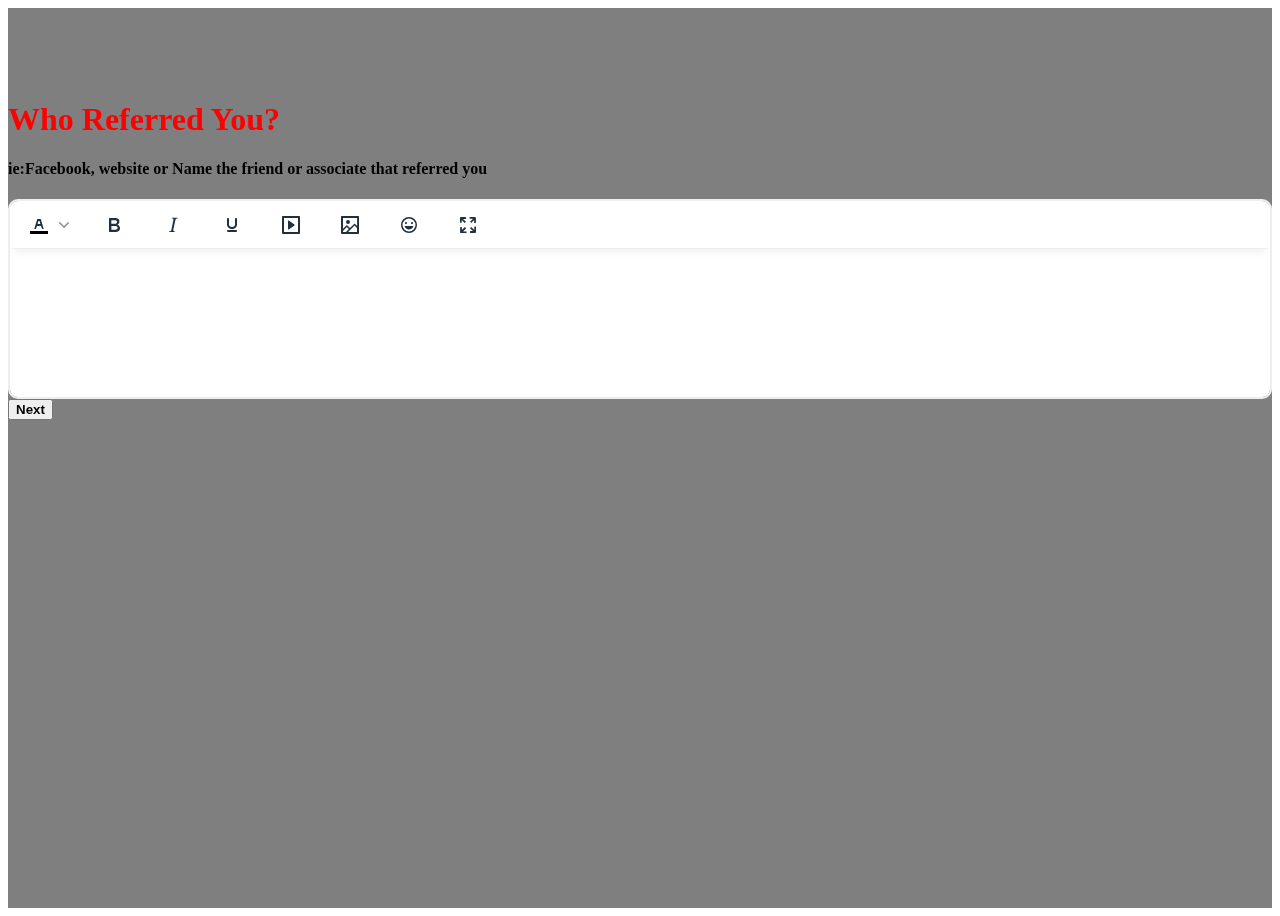
==== index.html @ ad585d83 "add index file" ====
<!DOCTYPE html>
<html lang="en">
  <head>
    <meta charset="utf-8" />
    <meta name="viewport" content="width=device-width, initial-scale=1" />
    <!-- LINKS STATICS -->
    <script src="./index.js"></script>

    <link rel="stylesheet" href="./style.css" />
    <!-- LINK CDN BOOTSTRAP -->
    <link
      href="https://cdn.jsdelivr.net/npm/bootstrap@5.3.2/dist/css/bootstrap.min.css"
      rel="stylesheet"
      integrity="sha384-T3c6CoIi6uLrA9TneNEoa7RxnatzjcDSCmG1MXxSR1GAsXEV/Dwwykc2MPK8M2HN"
      crossorigin="anonymous"
    />
    <!-- SCRIPT TINY EDITOR -->

    <title>Credit Forms</title>
  </head>
  <body>
    <main id="hero">
      <div class="promo">
        <div class="space">
          <br />
          <br />
          <br />
          <br />
        </div>

        <div class="container mt-5">
          <div class="row justify-content-center">
            <div class="col-7">
              <div class="card mt-5 ">
                <form action="" method="post" class="p-4">
                  <div class="mb-3">
                    <label for="referred" class="form-label"><h1>Who Referred You?</h1></label>
                    <div class="form-text" id="referredhelp">
                        <h4>ie:Facebook, website or Name the friend or associate that
                            referred you</h4>
                      
                    </div>
                    <textarea
                      class="form-control"
                      id="referred"
                      rows="3"
                    ></textarea>
                  </div>
                </form>
               
              </div>
              <div
              class="d-grid gap-5 " type="button"
            >
              <button class="btn btn-lg btn-outline-warning" type="button"><strong>Next</strong> </button>
            </div>

            </div>
          </div>
          
        </div>
      </div>
      <video muted autoplay loop>
        <source
          src="./glacier_express_-_45569 (720p).mp4"
          type="video/mp4"
        />
      </video>
      <div class="capa"></div>
    </main>
    <script src="./tinymce/tinymce.min.js"></script>
    <script src="./index.js"></script>

  </body>
</html>
---- style.css ----
#hero{
    min-height: 100vh;
    position:relative;

}
.promo{
    position:relative;
    z-index: 2;
}
video {
    position: absolute;
    top: 0;
    left: 0;
    width: 100%;
    height: 100%;
    object-fit: cover;
}

.capa{
    position: absolute;
    top: 0;
    left: 0;
    width: 100%;
    height: 100%;
    background:#000;
    opacity: 0.5;
    mix-blend-mode: overlay;
}

h1{
    color: red;
}
/* button{
    display: inline-block;
    border: none;
    height: 3rem;
    border-radius: 30%;
    padding: 10px 0;
    width: 15rem;
    background-color: #f5be09;
    font-size: 1.8rem;
    color: #3f3f3f;
    font-weight: 800;
    transition:150ms;
    margin-top: 1rem;
}
button:focus{
    outline: none;
}
button:hover{
    transform: translate(0, -5px);
} */
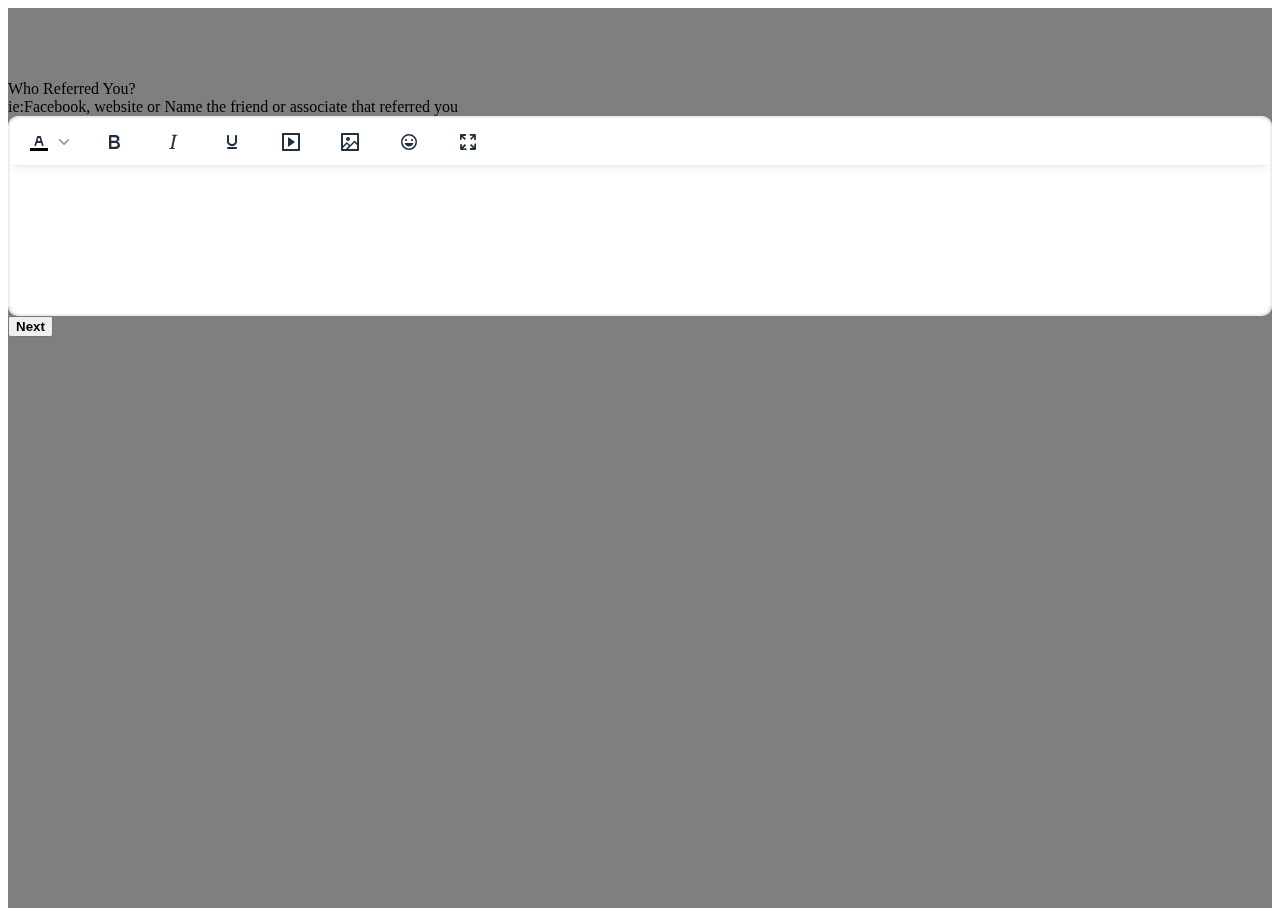
==== commit 9aef2498: "set size titles" ====
--- a/index.html
+++ b/index.html
@@ -34,11 +34,9 @@
               <div class="card mt-5 ">
                 <form action="" method="post" class="p-4">
                   <div class="mb-3">
-                    <label for="referred" class="form-label"><h1>Who Referred You?</h1></label>
-                    <div class="form-text" id="referredhelp">
-                        <h4>ie:Facebook, website or Name the friend or associate that
-                            referred you</h4>
-                      
+                    <label for="referred" class="form-label">Who Referred You?</label>
+                    <div class="form-text" id="referredhelp">ie:Facebook, website or Name the friend or associate that
+                            referred you
                     </div>
                     <textarea
                       class="form-control"
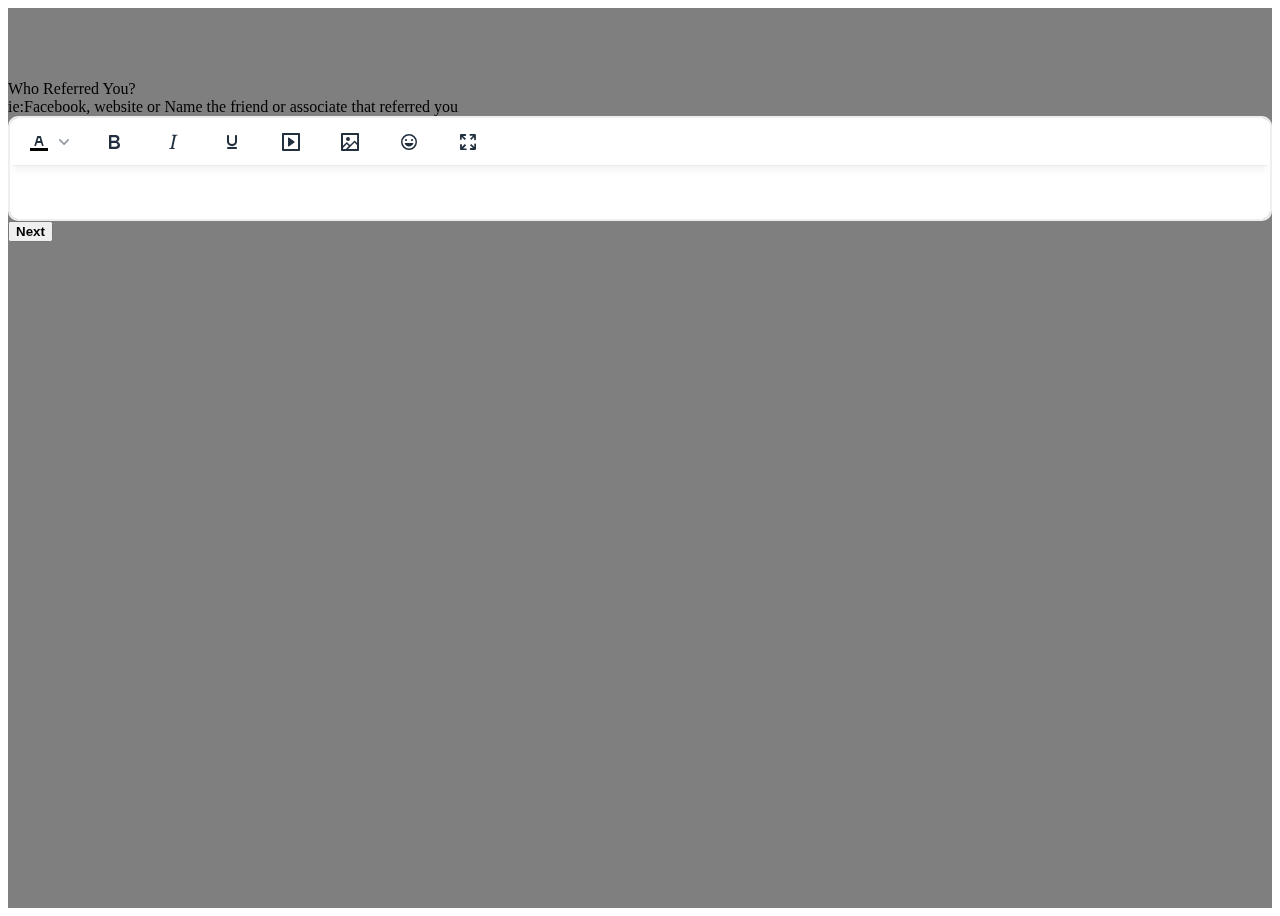
==== commit cec68ca3: "add auto to cols in form" ====
--- a/index.html
+++ b/index.html
@@ -30,7 +30,7 @@
 
         <div class="container mt-5">
           <div class="row justify-content-center">
-            <div class="col-7">
+            <div class="col-auto">
               <div class="card mt-5 ">
                 <form action="" method="post" class="p-4">
                   <div class="mb-3">
